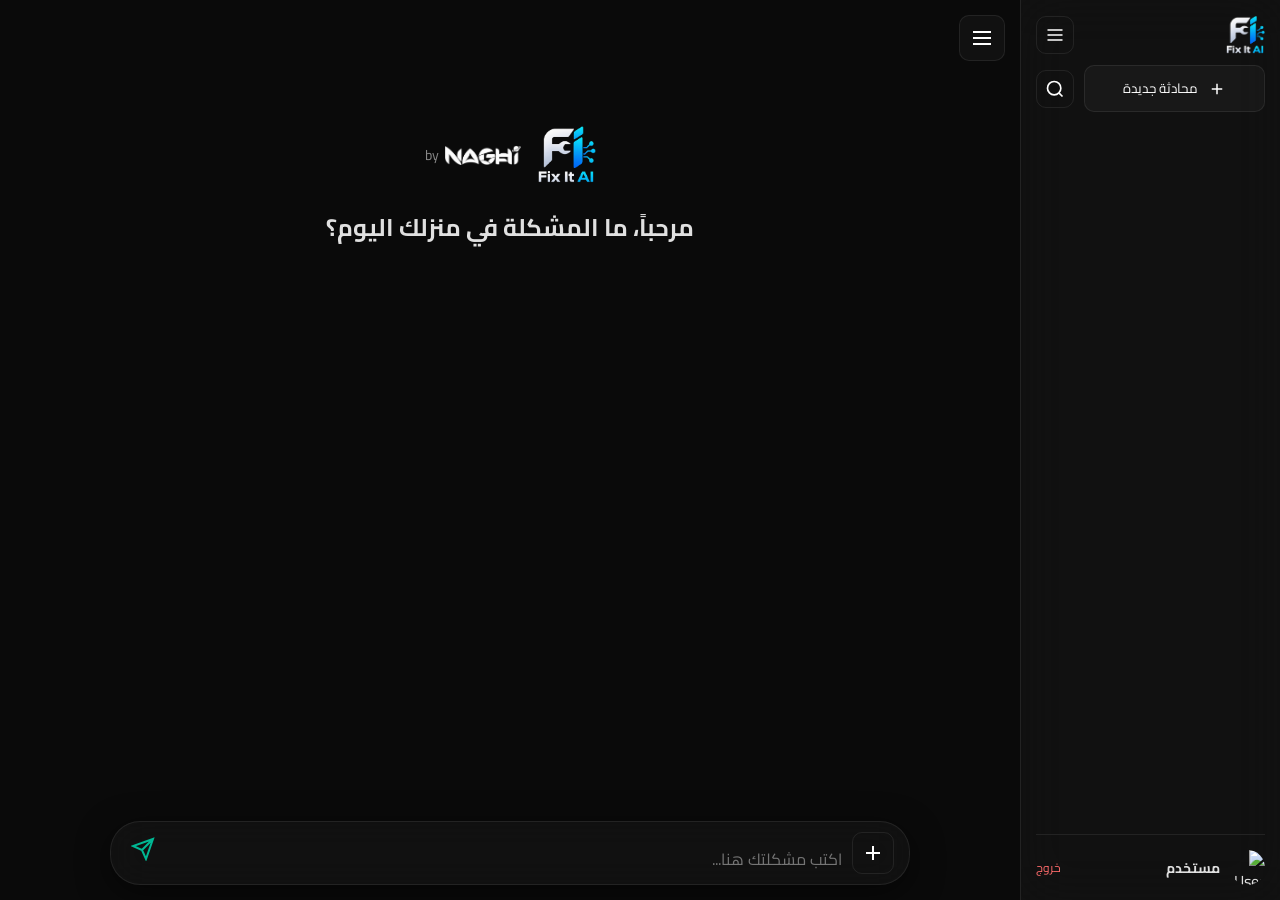
==== index.html @ 1bd2e155 "Refactor sidebar and chat header comments Updated sidebar button comments and adjusted chat header b" ====
<!DOCTYPE html>
<html lang="ar" dir="rtl">
<head>
    <meta charset="UTF-8">
    <meta name="viewport" content="width=device-width, initial-scale=1.0">
    <title>FixIt AI</title>
    <link rel="icon" type="image/png" href="logo3.png">
    <link href="https://fonts.googleapis.com/css2?family=Cairo:wght@400;700&display=swap" rel="stylesheet">
    <link rel="stylesheet" href="style.css">
    <script src="https://cdn.jsdelivr.net/npm/marked/marked.min.js"></script>
</head>
<body>
    <!-- السايدبار -->
    <div class="sidebar" id="sidebar">
        <div class="sidebar-header">
            <img src="logo.png" class="sidebar-logo" id="sidebarLogo">
            <button id="toggleSidebar" class="icon-btn close-btn"><svg viewBox="0 0 24 24" width="20" height="20" stroke="currentColor" stroke-width="2" fill="none"><path d="M3 12h18M3 6h18M3 18h18"/></svg></button>
        </div>
        
        <div class="sidebar-tools">
            <button class="new-chat-btn" id="newChatBtn">
                <svg viewBox="0 0 24 24" width="18" height="18" stroke="currentColor" stroke-width="2" fill="none"><line x1="12" y1="5" x2="12" y2="19"/><line x1="5" y1="12" x2="19" y2="12"/></svg>
                محادثة جديدة
            </button>
            <button id="searchBtn" class="icon-btn search-icon-btn"><svg viewBox="0 0 24 24" width="20" height="20" stroke="currentColor" stroke-width="2" fill="none"><circle cx="11" cy="11" r="8"/><line x1="21" y1="21" x2="16.65" y2="16.65"/></svg></button>
        </div>

        <div id="pinnedChatsSection" style="display: none; width: 100%; margin-top: 10px; flex-direction: column; gap: 8px;">
            <div style="color: #888; font-size: 11px; font-weight: bold; padding-right: 5px; margin-bottom: 5px;">المحادثات المثبتة</div>
            <div id="pinnedChatHistory" style="display: flex; flex-direction: column; gap: 8px; margin-bottom: 15px;"></div>
        </div>

        <div id="chatHistory" class="chat-history-scroll"></div>

        <div class="user-profile">
            <div style="display: flex; align-items: center; gap: 10px;">
                <img id="userAvatar" src="https://ui-avatars.com/api/?name=U&background=00b894&color=fff" class="avatar" alt="User">
                <span id="sidebarUserName" class="username">مستخدم</span>
            </div>
            <button onclick="logout()" class="logout-btn">خروج</button>
        </div>
    </div>

    <!-- المحتوى الرئيسي -->
    <div class="main-content">
        <!-- زرار السايدبار العايم (لما السايدبار مقفول) -->
        <button id="openSidebarBtn" class="floating-sidebar-btn">
            <svg viewBox="0 0 24 24" width="24" height="24" stroke="currentColor" stroke-width="2" fill="none"><path d="M3 12h18M3 6h18M3 18h18"/></svg>
        </button>

        <!-- الشريط العلوي (بيظهر لما المحادثة تبدأ) -->
        <div class="chat-header-bar" id="chatHeaderBar">
            <img src="logo2.png" class="top-logo" id="topLogo">
            <span id="headerChatTitle" class="header-chat-title" onclick="editChatTitleFromHeader()">محادثة جديدة</span>
            <div class="top-actions">
                <button id="searchBtnTop" class="icon-btn"><svg viewBox="0 0 24 24" width="18" height="18" stroke="currentColor" stroke-width="2" fill="none"><circle cx="11" cy="11" r="8"/><line x1="21" y1="21" x2="16.65" y2="16.65"/></svg></button>
                <button id="newChatBtnTop" class="icon-btn"><svg viewBox="0 0 24 24" width="18" height="18" stroke="currentColor" stroke-width="2" fill="none"><line x1="12" y1="5" x2="12" y2="19"/><line x1="5" y1="12" x2="19" y2="12"/></svg></button>
            </div>
        </div>

        <div class="welcome-logo" id="welcomeLogo">
            <div class="logo-container">
                <img src="logo.png" class="main-logo">
                <div class="brand-right"><span>by</span><img src="naghi-logo.png" class="naghi-logo"></div>
            </div>
            <h1 class="welcome-text">مرحباً، ما المشكلة في منزلك اليوم؟</h1>
        </div>
        
        <main class="chat-container" id="chatContainer"></main>
        
        <button id="scrollToBottomBtn" class="scroll-btn hidden">
            <svg viewBox="0 0 24 24" width="24" height="24" stroke="var(--accent)" stroke-width="2" fill="none"><path d="M12 5v14M19 12l-7 7-7-7"/></svg>
        </button>

        <div class="input-area">
            <div id="previewContainer" class="preview-container"></div>
            <div class="input-box">
                <button id="attachBtn" class="icon-btn attach-btn"><svg viewBox="0 0 24 24" width="24" height="24" stroke="currentColor" stroke-width="2" fill="none"><line x1="12" y1="5" x2="12" y2="19"/><line x1="5" y1="12" x2="19" y2="12"/></svg></button>
                <textarea id="problemText" rows="1" placeholder="اكتب مشكلتك هنا..."></textarea>
                <button id="btnDiagnose" class="send-btn"><svg viewBox="0 0 24 24" width="24" height="24" stroke="currentColor" stroke-width="2" fill="none"><path d="M22 2L11 13M22 2l-7 20-4-9-9-4 20-7z"/></svg></button>
                <div id="attachmentMenu" class="attachment-menu">
                    <button class="attach-option" onclick="triggerInput('camera')">
                        <svg viewBox="0 0 24 24" width="24" height="24" stroke="var(--accent)" stroke-width="2" fill="none" style="margin-bottom: 5px;"><path d="M23 19a2 2 0 0 1-2 2H3a2 2 0 0 1-2-2V8a2 2 0 0 1 2-2h4l2-3h6l2 3h4a2 2 0 0 1 2 2z"/><circle cx="12" cy="13" r="4"/></svg>
                        كاميرا
                    </button>
                    <button class="attach-option" onclick="triggerInput('image')">
                        <svg viewBox="0 0 24 24" width="24" height="24" stroke="var(--accent)" stroke-width="2" fill="none" style="margin-bottom: 5px;"><rect x="3" y="3" width="18" height="18" rx="2" ry="2"/><circle cx="8.5" cy="8.5" r="1.5"/><polyline points="21 15 16 10 5 21"/></svg>
                        صورة
                    </button>
                </div>
            </div>
        </div>
    </div>

    <!-- نافذة إعادة التسمية -->
    <div id="renameModal" class="modal-overlay" style="display: none;">
        <div class="modal-content">
            <p style="margin-bottom: 20px; font-size: 18px;">تغيير اسم المحادثة</p>
            <input type="text" id="renameInput" placeholder="أدخل الاسم الجديد" style="width: 100%; padding: 10px; border-radius: 8px; border: 1px solid var(--glass-border); background: rgba(255,255,255,0.05); color: white; margin-bottom: 20px; outline: none; font-family: 'Cairo';">
            <div style="display: flex; justify-content: center; gap: 10px;">
                <button onclick="submitRename()" class="btn-primary">حفظ</button>
                <button onclick="closeRenameModal()" class="btn-cancel">إلغاء</button>
            </div>
        </div>
    </div>

    <!-- نافذة البحث -->
    <div id="searchModal" class="modal-overlay" style="display: none;">
        <div class="modal-content">
            <p style="margin-bottom: 20px; font-size: 18px;">البحث في المحادثة</p>
            <div style="display: flex; gap: 10px; margin-bottom: 20px;">
                <input type="text" id="searchInputModal" placeholder="اكتب كلمة للبحث..." style="flex: 1; padding: 10px; border-radius: 8px; border: 1px solid var(--glass-border); background: rgba(255,255,255,0.05); color: white; outline: none; font-family: 'Cairo';">
                <button onclick="executeSearch()" class="icon-btn"><svg viewBox="0 0 24 24" width="18" height="18" stroke="currentColor" stroke-width="2" fill="none"><circle cx="11" cy="11" r="8"/><line x1="21" y1="21" x2="16.65" y2="16.65"/></svg></button>
            </div>
            <div style="display: flex; justify-content: center;">
                <button onclick="closeSearchModal()" class="btn-cancel">إغلاق</button>
            </div>
        </div>
    </div>

    <div id="imageLightbox" class="lightbox" onclick="closeLightbox()">
        <button class="close-lightbox" onclick="closeLightbox(event)">×</button>
        <img id="lightboxImg" src="" alt="Fullscreen Image" onclick="event.stopPropagation()">
    </div>

    <!-- نافذة الحذف -->
    <div id="deleteModal" class="modal-overlay" style="display: none;">
        <div class="modal-content">
            <p style="margin-bottom: 20px; font-size: 18px;">هل أنت متأكد أنك تريد حذف هذه المحادثة؟</p>
            <div style="display: flex; justify-content: center; gap: 10px;">
                <button onclick="confirmDelete()" class="btn-danger">نعم، احذف</button>
                <button onclick="closeModal()" class="btn-cancel">إلغاء</button>
            </div>
        </div>
    </div>

    <input type="file" id="cameraInput" accept="image/*" capture="environment" style="display: none;">
    <input type="file" id="imageInput" accept="image/*" style="display: none;">

    <script type="module" src="script.js"></script>
</body>
</html>
---- style.css ----
:root { --bg-dark: #0a0a0a; --glass-bg: rgba(255, 255, 255, 0.03); --glass-border: rgba(255, 255, 255, 0.08); --text-main: #e0e0e0; --accent: #00b894; }
* { box-sizing: border-box; margin: 0; padding: 0; font-family: 'Cairo', sans-serif; }
body { background-color: var(--bg-dark); color: var(--text-main); display: flex; height: 100vh; height: 100dvh; overflow: hidden; }

/* السايدبار */
.sidebar { width: 260px; background: var(--glass-bg); backdrop-filter: blur(25px); border-left: 1px solid var(--glass-border); padding: 15px; display: flex; flex-direction: column; gap: 10px; transition: all 0.3s ease; overflow: hidden; align-items: flex-start; }
.sidebar.collapsed { width: 0; padding: 0; border: none; }
.sidebar-header { width: 100%; display: flex; justify-content: space-between; align-items: center; }
.sidebar-logo { width: 40px; object-fit: contain; }
.close-btn { background: rgba(255,255,255,0.1); border: 1px solid var(--glass-border); color: white; padding: 5px; border-radius: 8px; cursor: pointer; display: flex; }
.sidebar-tools { width: 100%; display: flex; gap: 10px; margin-bottom: 10px; align-items: center; }
.new-chat-btn { flex: 1; padding: 10px; background: var(--glass-bg); border: 1px solid var(--glass-border); border-radius: 10px; color: white; display: flex; align-items: center; justify-content: center; gap: 10px; cursor: pointer; transition: 0.3s; }
.new-chat-btn:hover { background: rgba(255,255,255,0.1); }
.search-icon-btn { background: var(--glass-bg); border: 1px solid var(--glass-border); color: white; padding: 10px; border-radius: 10px; cursor: pointer; display: flex; align-items: center; justify-content: center; }

/* قائمة المحادثات */
.chat-history-scroll { width: 100%; display: flex; flex-direction: column; gap: 8px; overflow-y: auto; flex: 1; padding-right: 5px; scrollbar-width: thin; scrollbar-color: transparent transparent; }
.chat-history-scroll::-webkit-scrollbar { width: 6px; }
.chat-history-scroll::-webkit-scrollbar-thumb { background: transparent; border-radius: 3px; }
.chat-history-scroll:hover::-webkit-scrollbar-thumb { background: rgba(255,255,255,0.2); }

/* User Profile */
.user-profile { margin-top: auto; display: flex; align-items: center; justify-content: space-between; padding-top: 15px; border-top: 1px solid var(--glass-border); width: 100%; }
.avatar { width: 35px; height: 35px; border-radius: 50%; }
.username { font-size: 14px; font-weight: bold; white-space: nowrap; overflow: hidden; text-overflow: ellipsis; max-width: 100px; }
.logout-btn { background:transparent; border:none; color:#ff6b6b; cursor:pointer; font-family:'Cairo'; font-size:12px; }

/* Main Content */
.main-content { flex: 1; display: flex; flex-direction: column; position: relative; width: 100%; }

/* زرار السايدبار (ظاهر دايماً على الكمبيوتر) */
.floating-sidebar-btn { position: absolute; top: 15px; right: 15px; z-index: 500; background: var(--glass-bg); border: 1px solid var(--glass-border); color: white; padding: 10px; border-radius: 10px; cursor: pointer; display: flex; }
.floating-sidebar-btn:hover { background: rgba(255,255,255,0.1); }

/* الشريط العلوي الجديد (جزء من المحتوى) */
.chat-header-bar { 
    display: none; 
    padding: 10px 15px; 
    position: relative; /* مش absolute عشان ميبقاش فوق المحتوى */
    width: 100%; 
    justify-content: space-between; 
    align-items: center; 
    z-index: 100; 
    background: var(--bg-dark); 
    border-bottom: 1px solid var(--glass-border);
    gap: 10px;
}
.chat-header-bar.active { display: flex; }

.top-logo { width: 35px; }

.header-chat-title { 
    font-size: 16px; 
    font-weight: bold; 
    color: white; 
    cursor: pointer; 
    flex: 1; 
    text-align: center; 
    white-space: nowrap; 
    overflow: hidden; 
    text-overflow: ellipsis; 
    padding: 0 10px;
}
.header-chat-title:hover { color: var(--accent); }

.top-actions { display: flex; gap: 5px; }
.mobile-only { display: none; }

/* Welcome */
.welcome-logo { display: flex; flex-direction: column; align-items: center; justify-content: center; flex: 1; transition: all 0.5s ease; }
.welcome-logo.started { display: none; }
.logo-container { display: flex; align-items: center; gap: 15px; margin-bottom: 20px; }
.main-logo { width: 60px; }
.brand-right { display: flex; flex-direction: row-reverse; align-items: center; gap: 5px; color: #888; font-size: 14px; }
.naghi-logo { height: 20px; }
.welcome-text { font-size: 24px; color: #e0e0e0; text-align: center; font-weight: 700; }

/* Chat */
.chat-container { flex: 1; padding: 20px; overflow-y: auto; display: flex; flex-direction: column; max-width: 900px; margin: 0 auto; width: 100%; scrollbar-width: thin; scrollbar-color: transparent transparent; }
.chat-container::-webkit-scrollbar { width: 6px; }
.chat-container::-webkit-scrollbar-thumb { background: transparent; border-radius: 3px; }
.chat-container:hover::-webkit-scrollbar-thumb { background: rgba(255,255,255,0.2); }

/* Messages */
.message { width: 100%; padding: 15px; margin-bottom: 15px; border-radius: 12px; line-height: 1.6; font-size: 15px; }
.user-msg { background: #1e1e1e; align-self: flex-start; border-radius: 12px 12px 0 12px; max-width: 85%; }
.ai-msg { background: transparent; border-right: 3px solid var(--accent); padding-right: 15px; max-width: 100%; font-size: 15px; position: relative; }

/* Markdown */
.ai-msg p { margin-bottom: 10px; }
.ai-msg strong { color: var(--accent); font-weight: 700; }
.ai-msg ul, .ai-msg ol { margin-right: 20px; margin-bottom: 10px; padding-right: 10px; }
.ai-msg li { margin-bottom: 6px; line-height: 1.6; }
.ai-msg h1, .ai-msg h2, .ai-msg h3 { margin-top: 15px; margin-bottom: 8px; font-size: 16px; color: #fff; font-weight: 700; }
.ai-msg code { background: rgba(255,255,255,0.1); padding: 2px 6px; border-radius: 4px; font-family: monospace; font-size: 13px; color: #ff9f43; }
.ai-msg hr { border: 0; height: 1px; background: var(--glass-border); margin: 15px 0; }
.ai-msg table { width: 100%; border-collapse: collapse; margin-bottom: 15px; margin-top: 10px; font-size: 14px; display: block; overflow-x: auto; }
.ai-msg th, .ai-msg td { border: 1px solid var(--glass-border); padding: 8px 12px; text-align: right; }
.ai-msg th { background: rgba(0, 184, 148, 0.1); color: var(--accent); font-weight: bold; }

/* Neon Ring */
.loading-neon-ring { position: absolute; top: -5px; left: -5px; right: -5px; bottom: -5px; border-radius: 15px; pointer-events: none; z-index: 1; border: 2px solid transparent; }
.loading-neon-ring.active { border-color: var(--accent); box-shadow: 0 0 15px var(--accent), inset 0 0 10px var(--accent); animation: neon-pulse 1.5s infinite alternate; }
@keyframes neon-pulse { from { opacity: 0.5; } to { opacity: 1; } }

/* Scroll Button */
.scroll-btn { position: fixed; bottom: 100px; right: 20px; width: 40px; height: 40px; border-radius: 50%; background: #1e1e1e; border: 1px solid var(--accent); color: var(--accent); display: flex; align-items: center; justify-content: center; cursor: pointer; z-index: 100; box-shadow: 0 0 10px var(--accent); }
.scroll-btn.hidden { display: none; }

/* Input Area */
.input-area { padding: 15px; display: flex; justify-content: center; background: linear-gradient(to top, var(--bg-dark) 50%, transparent); z-index: 10; flex-direction: column; align-items: center; position: relative; }
.input-box { width: 100%; max-width: 800px; background: var(--glass-bg); backdrop-filter: blur(20px); border: 1px solid var(--glass-border); border-radius: 30px; padding: 10px 15px; display: flex; align-items: flex-end; box-shadow: 0 8px 32px rgba(0,0,0,0.5); position: relative; }
textarea { flex: 1; background: transparent; border: none; color: white; font-size: 16px; font-family: 'Cairo'; resize: none; outline: none; max-height: 120px; padding: 0 10px; }
.send-btn { background: transparent; border: none; color: var(--accent); cursor: pointer; padding: 5px; }
.attach-btn { color: #888; transition: 0.3s; border: none; }
.attach-btn:hover { color: var(--accent); }

/* Attachments */
.attachment-menu { position: absolute; bottom: 60px; right: 10px; background: #1e1e1e; border: 1px solid var(--glass-border); border-radius: 12px; padding: 10px; display: none; gap: 15px; box-shadow: 0 4px 15px rgba(0,0,0,0.5); z-index: 100; }
.attachment-menu.active { display: flex; }
.attach-option { background: transparent; border: none; color: #ccc; display: flex; flex-direction: column; align-items: center; gap: 5px; cursor: pointer; font-family: 'Cairo'; font-size: 12px; padding: 10px; border-radius: 8px; transition: 0.3s; }
.attach-option:hover { background: rgba(255,255,255,0.1); color: white; }
.preview-container { width: 100%; max-width: 800px; display: flex; gap: 10px; margin-bottom: 10px; overflow-x: auto; padding-bottom: 5px; }
.preview-item { position: relative; width: 60px; height: 60px; border-radius: 10px; background: #1e1e1e; display: flex; align-items: center; justify-content: center; border: 1px solid var(--glass-border); flex-shrink: 0; }
.preview-item img { width: 100%; height: 100%; object-fit: cover; border-radius: 10px; }
.cancel-btn { position: absolute; top: -5px; right: -5px; background: rgba(0, 0, 0, 0.7); backdrop-filter: blur(4px); color: white; border: 1px solid rgba(255, 255, 255, 0.2); border-radius: 50%; width: 22px; height: 22px; display: flex; align-items: center; justify-content: center; cursor: pointer; font-size: 14px; font-weight: bold; transition: 0.3s; z-index: 10; }
.cancel-btn:hover { background: #ff4757; border-color: #ff4757; transform: scale(1.1); }
.loading-circle { position: absolute; width: 24px; height: 24px; border: 3px solid rgba(255,255,255,0.1); border-top-color: var(--accent); border-radius: 50%; animation: spin 1s linear infinite; display: none; }
@keyframes spin { to { transform: rotate(360deg); } }

/* Chat History Items */
.chat-item-container { position: relative; display: flex; align-items: center; justify-content: space-between; background: rgba(255,255,255,0.05); padding: 8px 10px; border-radius: 8px; cursor: pointer; border: 1px solid transparent; transition: 0.3s; width: 100%; }
.chat-item-container:hover { border-color: var(--glass-border); background: rgba(255,255,255,0.08); }
.chat-item-content { flex: 1; overflow: hidden; }
.chat-item-title { color: white; font-weight: bold; font-size: 13px; white-space: nowrap; overflow: hidden; text-overflow: ellipsis; }
.chat-item-date { color: #00b894; font-size: 10px; margin-bottom: 2px; }
.options-btn { background: transparent; border: none; color: #888; cursor: pointer; padding: 5px; display: flex; align-items: center; justify-content: center; }
.options-btn:hover { color: white; }
.options-menu { position: absolute; left: 0; top: 100%; background: #1e1e1e; border: 1px solid var(--glass-border); border-radius: 8px; padding: 5px; z-index: 100; display: none; flex-direction: column; gap: 2px; min-width: 120px; box-shadow: 0 4px 15px rgba(0,0,0,0.5); }
.options-menu.active { display: flex; }
.opt-btn { background: transparent; border: none; color: white; padding: 8px; text-align: right; font-family: 'Cairo'; font-size: 13px; cursor: pointer; border-radius: 5px; display: flex; align-items: center; gap: 8px; }
.opt-btn:hover { background: rgba(255,255,255,0.1); }
.opt-btn.delete { color: #ff4757; }
.icon-btn { background: transparent; border: 1px solid var(--glass-border); color: white; padding: 8px; border-radius: 10px; cursor: pointer; display: flex; }
.hidden { display: none !important; }

/* Modals */
.modal-overlay { position: fixed; top: 0; left: 0; width: 100%; height: 100%; background: rgba(0,0,0,0.7); z-index: 1000; display: flex; justify-content: center; align-items: center; }
.modal-content { background: #1e1e1e; padding: 20px; border-radius: 15px; text-align: center; border: 1px solid var(--glass-border); color: white; width: 90%; max-width: 400px; }
.btn-danger { background: #ff4757; color: white; border: none; padding: 10px 20px; border-radius: 8px; cursor: pointer; font-family: 'Cairo'; }
.btn-primary { background: var(--accent); color: white; border: none; padding: 10px 20px; border-radius: 8px; cursor: pointer; font-family: 'Cairo'; }
.btn-cancel { background: transparent; color: white; border: 1px solid var(--glass-border); padding: 10px 20px; border-radius: 8px; cursor: pointer; font-family: 'Cairo'; }

/* Lightbox */
.lightbox { display: none; position: fixed; z-index: 2000; left: 0; top: 0; width: 100%; height: 100%; background: rgba(0,0,0,0.3); backdrop-filter: blur(25px); align-items: center; justify-content: center; }
.lightbox.active { display: flex; }
.lightbox img { max-width: 90%; max-height: 90%; border-radius: 15px; box-shadow: 0 10px 40px rgba(0,0,0,0.5); border: 1px solid var(--glass-border); }
.close-lightbox { position: absolute; top: 20px; right: 20px; background: rgba(255, 255, 255, 0.1); backdrop-filter: blur(10px); border: 1px solid var(--glass-border); color: white; width: 40px; height: 40px; border-radius: 50%; font-size: 24px; cursor: pointer; display: flex; align-items: center; justify-content: center; transition: 0.3s; }
.close-lightbox:hover { background: #ff4757; border-color: #ff4757; transform: scale(1.1); }

/* Mobile */
@media (max-width: 768px) {
    .sidebar { position: fixed; right: 0; top: 0; height: 100%; z-index: 1000; transform: translateX(100%); transition: transform 0.3s ease; width: 260px; box-shadow: -5px 0 15px rgba(0,0,0,0.5); background: var(--bg-dark); }
    .sidebar:not(.collapsed) { transform: translateX(0); }
    .sidebar.collapsed { width: 260px; display: flex; transform: translateX(100%); }
    
    .chat-header-bar { display: flex !important; }
    
    .attachment-menu { top: auto; bottom: 100%; margin-bottom: 10px; right: 10px; transform: none; width: max-content; }
    
    .chat-container { padding: 10px; }
    .message { font-size: 15px; }
    
    /* إخفاء اللوجو في الموبايل وإظهار زرار السايدبار */
    .top-logo { display: none; }
    .mobile-only { display: flex; }
    
    /* إخفاء زرار السايدبار العايم في الموبايل */
    .floating-sidebar-btn { display: none; }
}
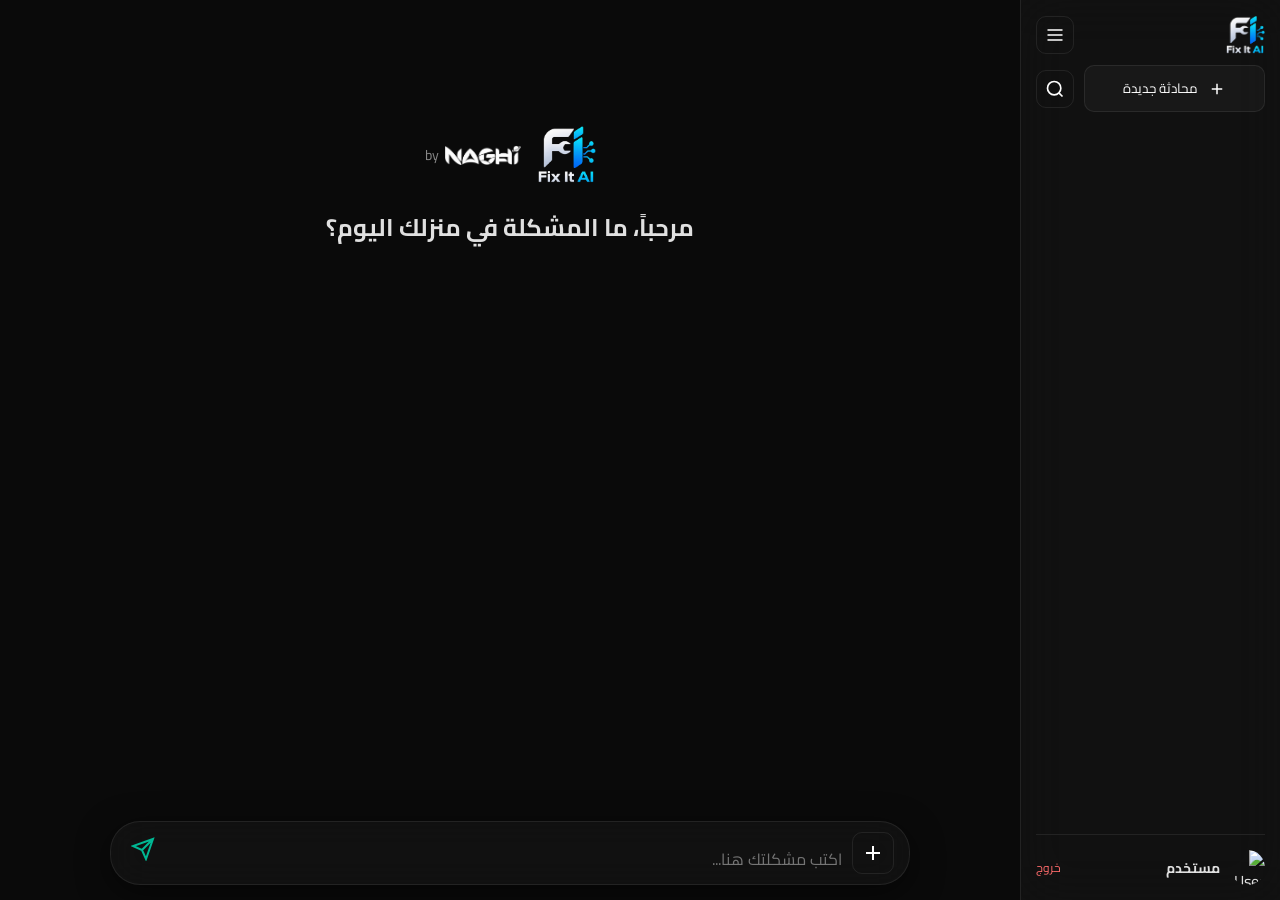
==== commit 1a8dafe3: "Update index.html" ====
--- a/index.html
+++ b/index.html
@@ -43,19 +43,22 @@
 
     <!-- المحتوى الرئيسي -->
     <div class="main-content">
-        <!-- زرار السايدبار العايم (لما السايدبار مقفول) -->
+        <!-- زرار السايدبار العايم (على الكمبيوتر بس) -->
         <button id="openSidebarBtn" class="floating-sidebar-btn">
             <svg viewBox="0 0 24 24" width="24" height="24" stroke="currentColor" stroke-width="2" fill="none"><path d="M3 12h18M3 6h18M3 18h18"/></svg>
         </button>
 
-        <!-- الشريط العلوي (بيظهر لما المحادثة تبدأ) -->
+        <!-- الشريط العلوي (جزء من المحتوى) -->
         <div class="chat-header-bar" id="chatHeaderBar">
             <img src="logo2.png" class="top-logo" id="topLogo">
-            <span id="headerChatTitle" class="header-chat-title" onclick="editChatTitleFromHeader()">محادثة جديدة</span>
-            <div class="top-actions">
+            
+            <!-- شايب الاختصارات (للشاشات الكبيرة بس) -->
+            <div class="top-shortcuts desktop-only">
                 <button id="searchBtnTop" class="icon-btn"><svg viewBox="0 0 24 24" width="18" height="18" stroke="currentColor" stroke-width="2" fill="none"><circle cx="11" cy="11" r="8"/><line x1="21" y1="21" x2="16.65" y2="16.65"/></svg></button>
                 <button id="newChatBtnTop" class="icon-btn"><svg viewBox="0 0 24 24" width="18" height="18" stroke="currentColor" stroke-width="2" fill="none"><line x1="12" y1="5" x2="12" y2="19"/><line x1="5" y1="12" x2="19" y2="12"/></svg></button>
             </div>
+
+            <span id="headerChatTitle" class="header-chat-title" onclick="editChatTitleFromHeader()">محادثة جديدة</span>
         </div>
 
         <div class="welcome-logo" id="welcomeLogo">
--- a/style.css
+++ b/style.css
@@ -28,15 +28,15 @@
 /* Main Content */
 .main-content { flex: 1; display: flex; flex-direction: column; position: relative; width: 100%; }
 
-/* زرار السايدبار (ظاهر دايماً على الكمبيوتر) */
-.floating-sidebar-btn { position: absolute; top: 15px; right: 15px; z-index: 500; background: var(--glass-bg); border: 1px solid var(--glass-border); color: white; padding: 10px; border-radius: 10px; cursor: pointer; display: flex; }
-.floating-sidebar-btn:hover { background: rgba(255,255,255,0.1); }
+/* زرار السايدبار العايم */
+.floating-sidebar-btn { position: absolute; top: 15px; right: 15px; z-index: 500; background: var(--glass-bg); border: 1px solid var(--glass-border); color: white; padding: 10px; border-radius: 10px; cursor: pointer; display: none; }
+.floating-sidebar-btn.active { display: flex; }
 
-/* الشريط العلوي الجديد (جزء من المحتوى) */
+/* الشريط العلوي */
 .chat-header-bar { 
     display: none; 
     padding: 10px 15px; 
-    position: relative; /* مش absolute عشان ميبقاش فوق المحتوى */
+    position: relative;
     width: 100%; 
     justify-content: space-between; 
     align-items: center; 
@@ -64,7 +64,6 @@
 .header-chat-title:hover { color: var(--accent); }
 
 .top-actions { display: flex; gap: 5px; }
-.mobile-only { display: none; }
 
 /* Welcome */
 .welcome-logo { display: flex; flex-direction: column; align-items: center; justify-content: center; flex: 1; transition: all 0.5s ease; }
@@ -171,10 +170,7 @@
     .chat-container { padding: 10px; }
     .message { font-size: 15px; }
     
-    /* إخفاء اللوجو في الموبايل وإظهار زرار السايدبار */
     .top-logo { display: none; }
-    .mobile-only { display: flex; }
     
-    /* إخفاء زرار السايدبار العايم في الموبايل */
     .floating-sidebar-btn { display: none; }
 }
